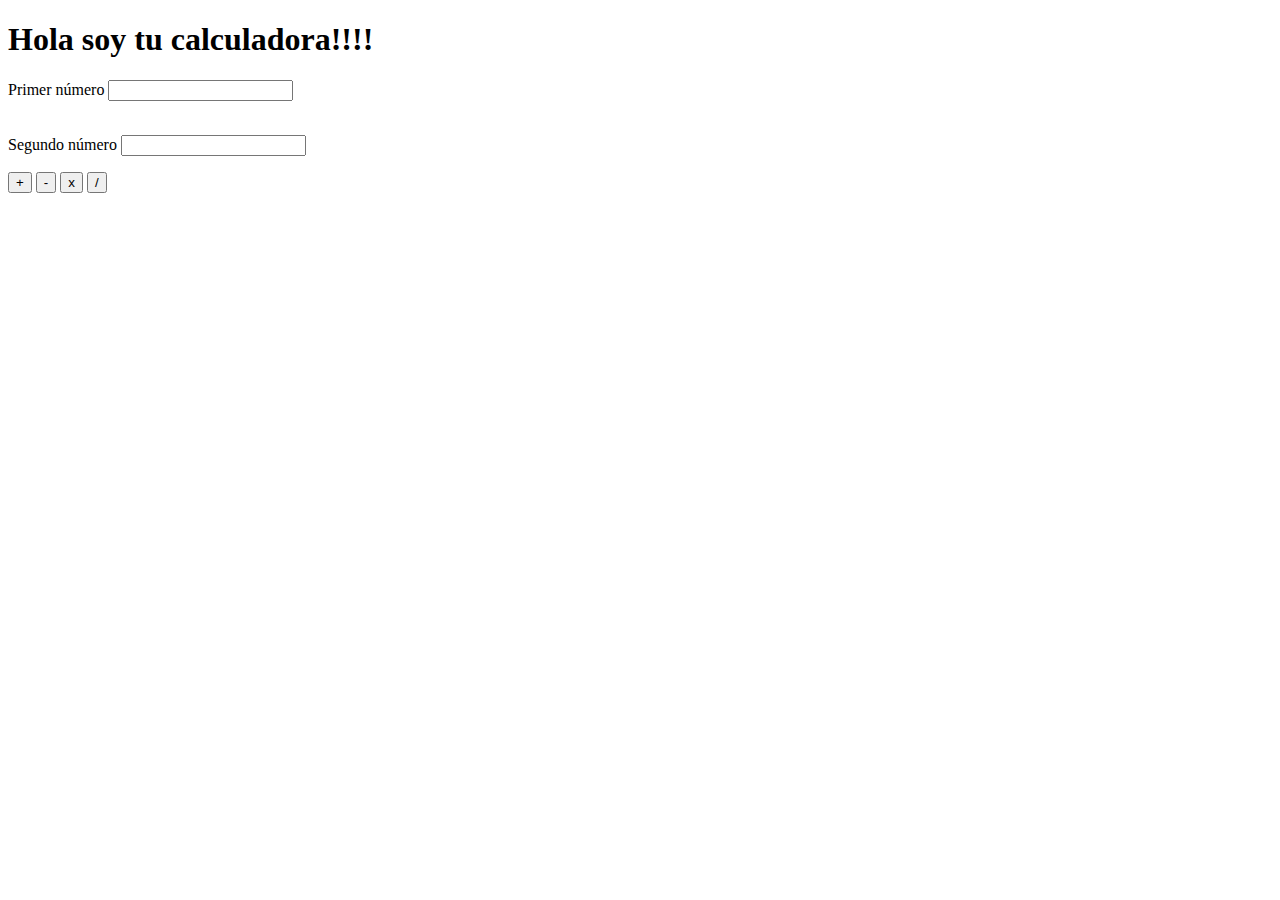
==== calculadora.html @ 5e38085a "subiendo primer archivo" ====
<!DOCTYPE html>
<html lang="en">

<head>
    <meta charset="UTF-8">
    <meta name="viewport" content="width=device-width, initial-scale=1.0">
    <link rel="stylesheet" href="css/calculadora.css">
    <title>Calculadora</title>
</head>

<body>
    <h1>Hola soy tu calculadora!!!!</h1>
    <form action="#">
        <label for="numero_a">
            Primer número
            <input type="number" name="numero_a" id="numero_a">
        </label>
        <p id="mensaje_error1"></p>
        <br>
        <label for="numero_b">
            Segundo número
            <input type="number" name="numero_b" id="numero_b">
        </label>
        <p id="mensaje_error2"></p>

        <input type="button" value="+" id="suma">

        <input type="button" value="-" id="restar">

        <input type="button" value="x" id="multiplicar">

        <input type="button" value="/" id="dividir">
    </form>
    <P id="resultado"></P>

    <!-- script -->
    <script src="js/calculadora.js"></script>
</body>

</html>
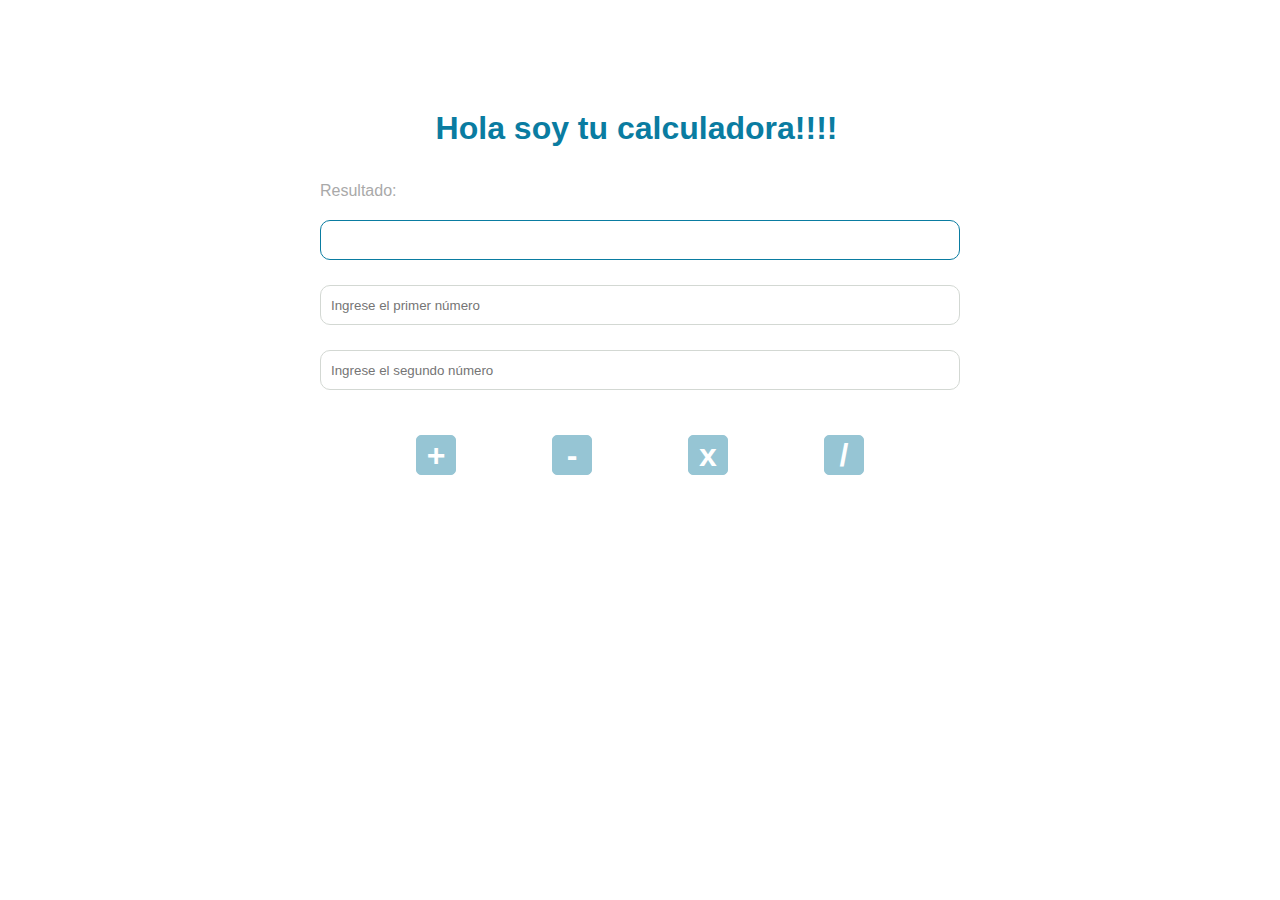
==== commit 832acc32: "subiendo estilos de calculadora" ====
--- a/calculadora.html
+++ b/calculadora.html
@@ -9,29 +9,35 @@
 </head>
 
 <body>
-    <h1>Hola soy tu calculadora!!!!</h1>
-    <form action="#">
-        <label for="numero_a">
-            Primer número
-            <input type="number" name="numero_a" id="numero_a">
+    <div class="container">
+        <div>
+            <h1 class="tittle-style">Hola soy tu calculadora!!!!</h1>
+        </div>
+        <label for="numero_a" class="label-style">
+            Resultado:
         </label>
-        <p id="mensaje_error1"></p>
-        <br>
-        <label for="numero_b">
-            Segundo número
-            <input type="number" name="numero_b" id="numero_b">
-        </label>
-        <p id="mensaje_error2"></p>
+        <P id="resultado" class="resultado"></P>
+        <form action="#" class="form-style">
 
-        <input type="button" value="+" id="suma">
+            <input type="number" name="numero_a" id="numero_a" class="input-style" placeholder="Ingrese el primer número">
 
-        <input type="button" value="-" id="restar">
+            <p id="mensaje_error1"></p>
 
-        <input type="button" value="x" id="multiplicar">
+            <input type="number" name="numero_b" id="numero_b" class="input-style" placeholder="Ingrese el segundo número">
 
-        <input type="button" value="/" id="dividir">
-    </form>
-    <P id="resultado"></P>
+            <p id="mensaje_error2"></p>
+            <div class="content-button-style">
+                <input type="button" value="+" id="suma" class="button-style">
+
+                <input type="button" value="-" id="restar" class="button-style">
+
+                <input type="button" value="x" id="multiplicar" class="button-style">
+
+                <input type="button" value="/" id="dividir" class="button-style">
+            </div>
+        </form>
+    </div>
+
 
     <!-- script -->
     <script src="js/calculadora.js"></script>
--- a/css/calculadora.css
+++ b/css/calculadora.css
@@ -0,0 +1,89 @@
+* {
+    margin: 0;
+    padding: 0;
+    box-sizing: border-box;
+}
+
+body {
+    font-family: Arial, Helvetica, sans-serif;
+}
+
+.container {
+    display: flex;
+    flex-direction: column;
+    width: 50%;
+    margin: auto;
+    margin-top: 100px;
+}
+
+.tittle-style {
+    margin: auto;
+    width: 67%;
+    margin-bottom: 25px;
+    padding: 10px;
+    color: rgb(10, 124, 161);
+}
+
+.resultado {
+    border: 1px solid rgb(10, 124, 161);
+    border-radius: 10px;
+    width: 100%;
+    height: 40px;
+    padding: 10px;
+    margin: auto;
+    margin-bottom: 25px;
+}
+
+.form-style {
+    display: contents;
+    margin: auto;
+}
+
+.label-style {
+    color: darkgray;
+    margin-bottom: 20px;
+}
+
+.input-style {
+    width: 100%;
+    height: 40px;
+    border-style: solid;
+    border-width: 1px;
+    margin-bottom: 25px;
+    border-radius: 10px;
+    border-color: #d3d8d3;
+    padding: 10px;
+    color: darkgray;
+}
+
+.input-style:focus {
+    outline: 0;
+    border: 1px solid rgb(10, 124, 161);
+}
+
+.content-button-style {
+    display: flex;
+    justify-content: space-evenly;
+    margin-top: 20px;
+}
+
+.button-style {
+    width: 40px;
+    height: 40px;
+    background: rgb(150, 197, 212);
+    border-radius: 5px;
+    border: 1px solid rgb(150, 197, 212);
+    color: white;
+    font-weight: bold;
+    font-size: xx-large;
+}
+
+.button-style:hover {
+    background: rgb(87, 186, 219);
+}
+
+.button-style:focus {
+    outline: 0;
+    background: rgb(87, 186, 219);
+    border: 1px solid rgb(10, 124, 161);
+}